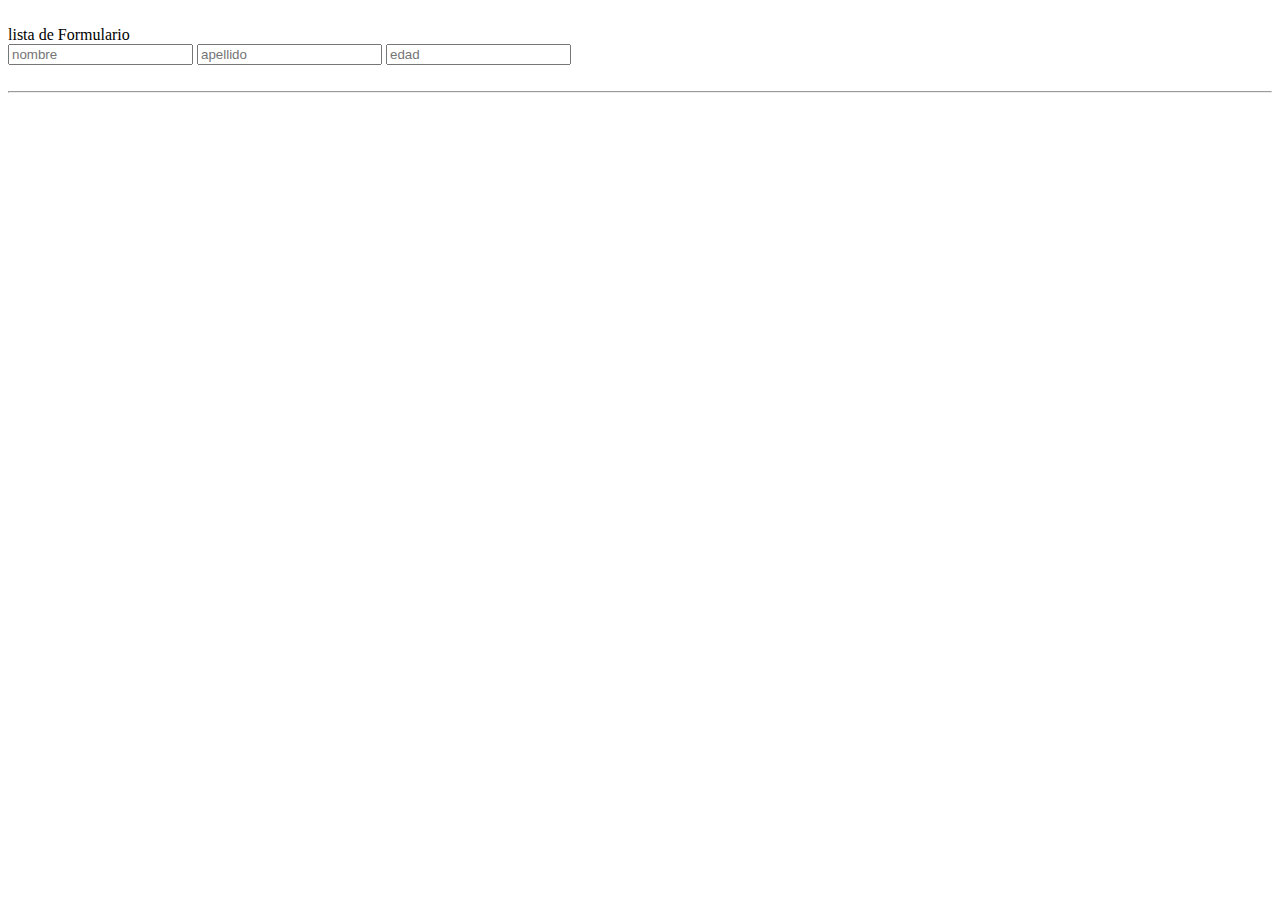
==== index.html @ b51242ca "se aggrega cambio al maser" ====
<!DOCTYPE html>
<html lang="en">
<head>
    <meta charset="UTF-8">
    <meta name="viewport" content="width=device-width, initial-scale=1.0">
    <title>Formularios</title>

</head>
<body>
    
    <form action="">
        <br>
        <label for="">lista de Formulario</label>
        <br>
        <input type="text" required name="name" placeholder="nombre" >
        <input type="text" required name="lastname" placeholder="apellido" >
        <input type="number" required name="age" placeholder="edad" >
        <br>
        <br>
        <hr>



    </form>

</body>
</html>
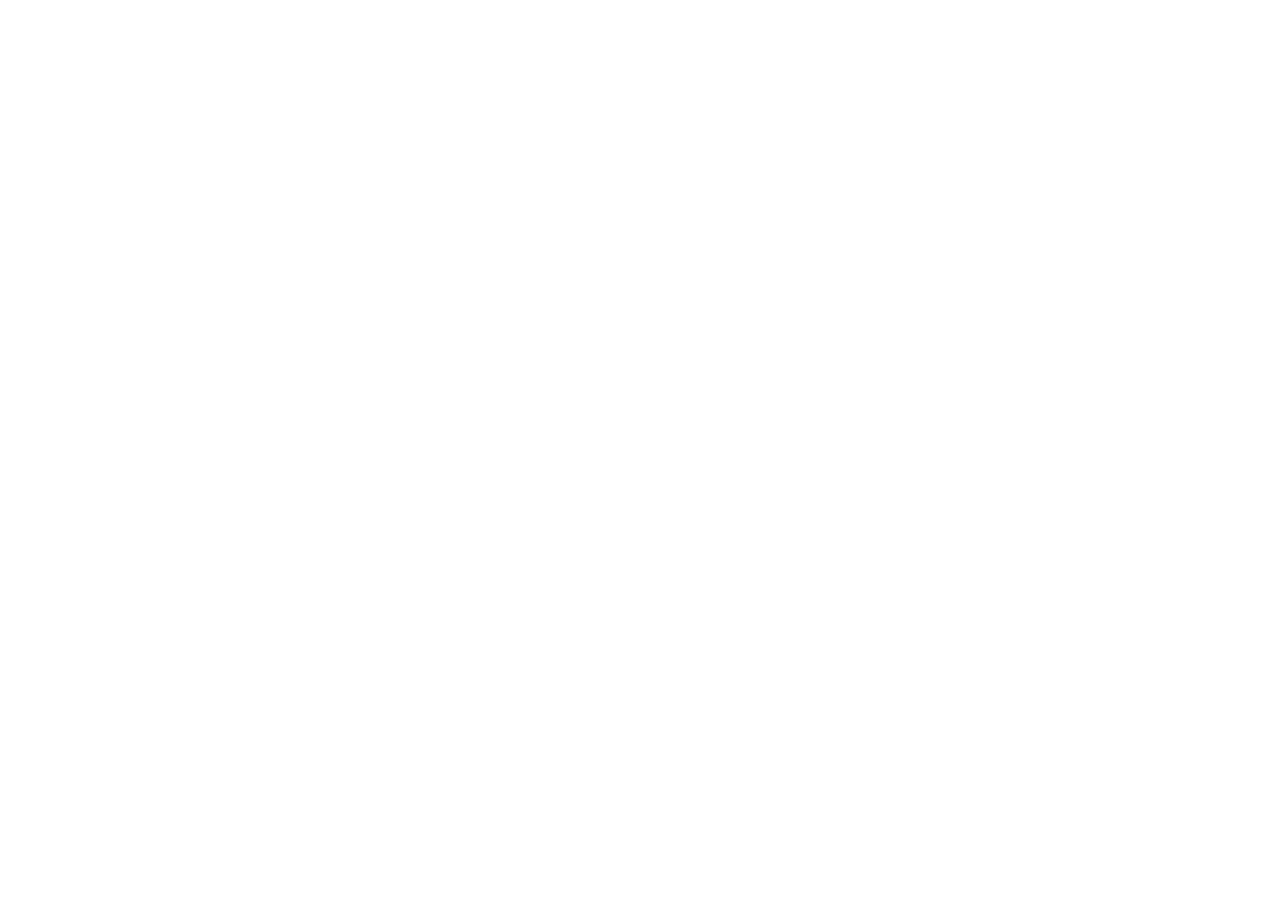
==== commit 95a0ac1a: "version2" ====
--- a/index.html
+++ b/index.html
@@ -8,20 +8,7 @@
 </head>
 <body>
     
-    <form action="">
-        <br>
-        <label for="">lista de Formulario</label>
-        <br>
-        <input type="text" required name="name" placeholder="nombre" >
-        <input type="text" required name="lastname" placeholder="apellido" >
-        <input type="number" required name="age" placeholder="edad" >
-        <br>
-        <br>
-        <hr>
-
-
-
-    </form>
+    
 
 </body>
 </html>